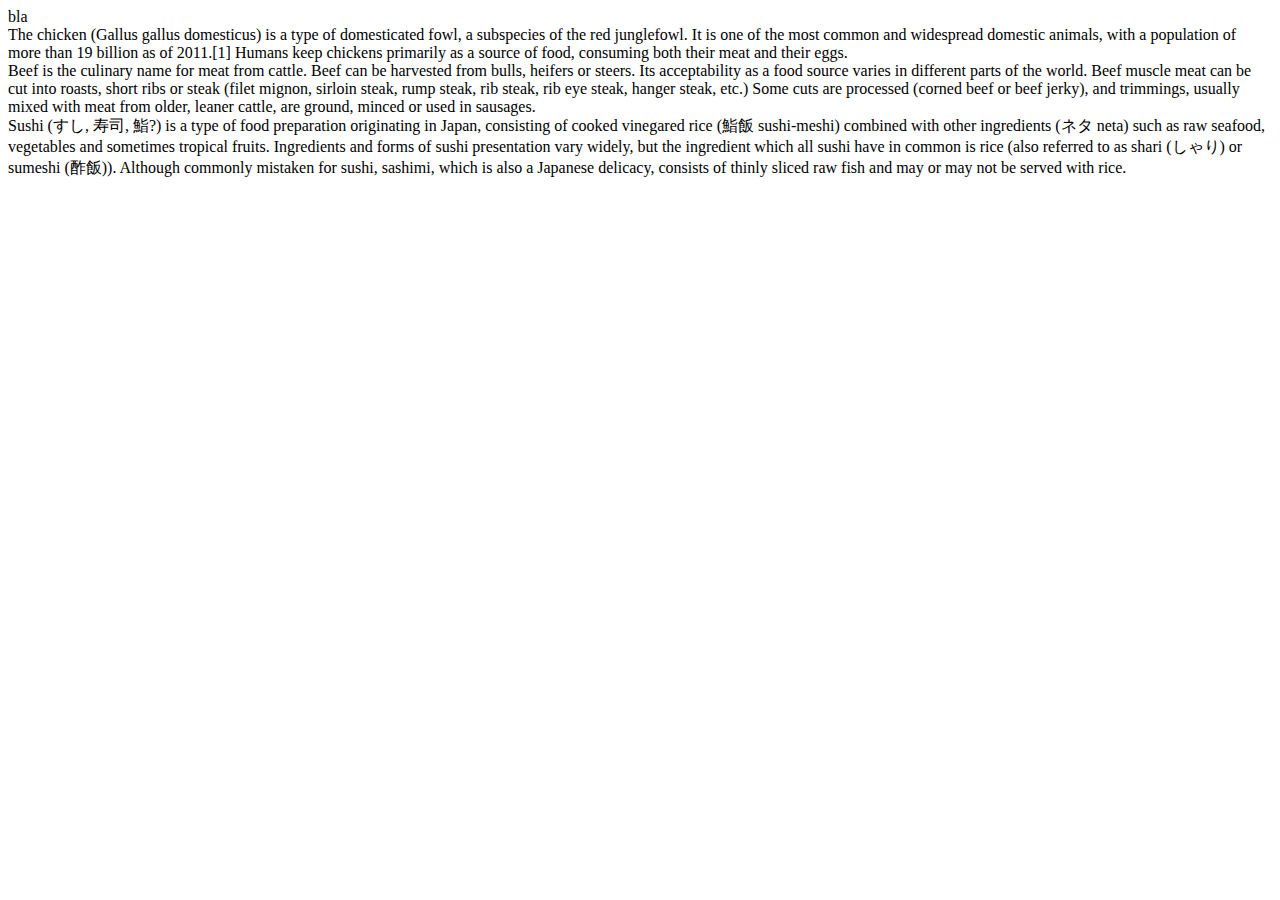
==== week2_site/index.html @ afa1aa89 "Added the three divs" ====
<!DOCTYPE html>

<html>
    <head>
        <title>Module 2 assignment</title>
        <div> bla </>
    </head>

    <body>
        <div>
            The chicken (Gallus gallus domesticus) is a type of domesticated fowl, a subspecies of the red junglefowl. It is one of the most common and widespread domestic animals, with a population of more than 19 billion as of 2011.[1] Humans keep chickens primarily as a source of food, consuming both their meat and their eggs.
        </div>
        <div>
            Beef is the culinary name for meat from cattle. Beef can be harvested from bulls, heifers or steers. Its acceptability as a food source varies in different parts of the world.

            Beef muscle meat can be cut into roasts, short ribs or steak (filet mignon, sirloin steak, rump steak, rib steak, rib eye steak, hanger steak, etc.) Some cuts are processed (corned beef or beef jerky), and trimmings, usually mixed with meat from older, leaner cattle, are ground, minced or used in sausages.
        </div>
        <div>
            Sushi (すし, 寿司, 鮨?) is a type of food preparation originating in Japan, consisting of cooked vinegared rice (鮨飯 sushi-meshi) combined with other ingredients (ネタ neta) such as raw seafood, vegetables and sometimes tropical fruits. Ingredients and forms of sushi presentation vary widely, but the ingredient which all sushi have in common is rice (also referred to as shari (しゃり) or sumeshi (酢飯)). Although commonly mistaken for sushi, sashimi, which is also a Japanese delicacy, consists of thinly sliced raw fish and may or may not be served with rice.
        </div>
    </body>
</html>
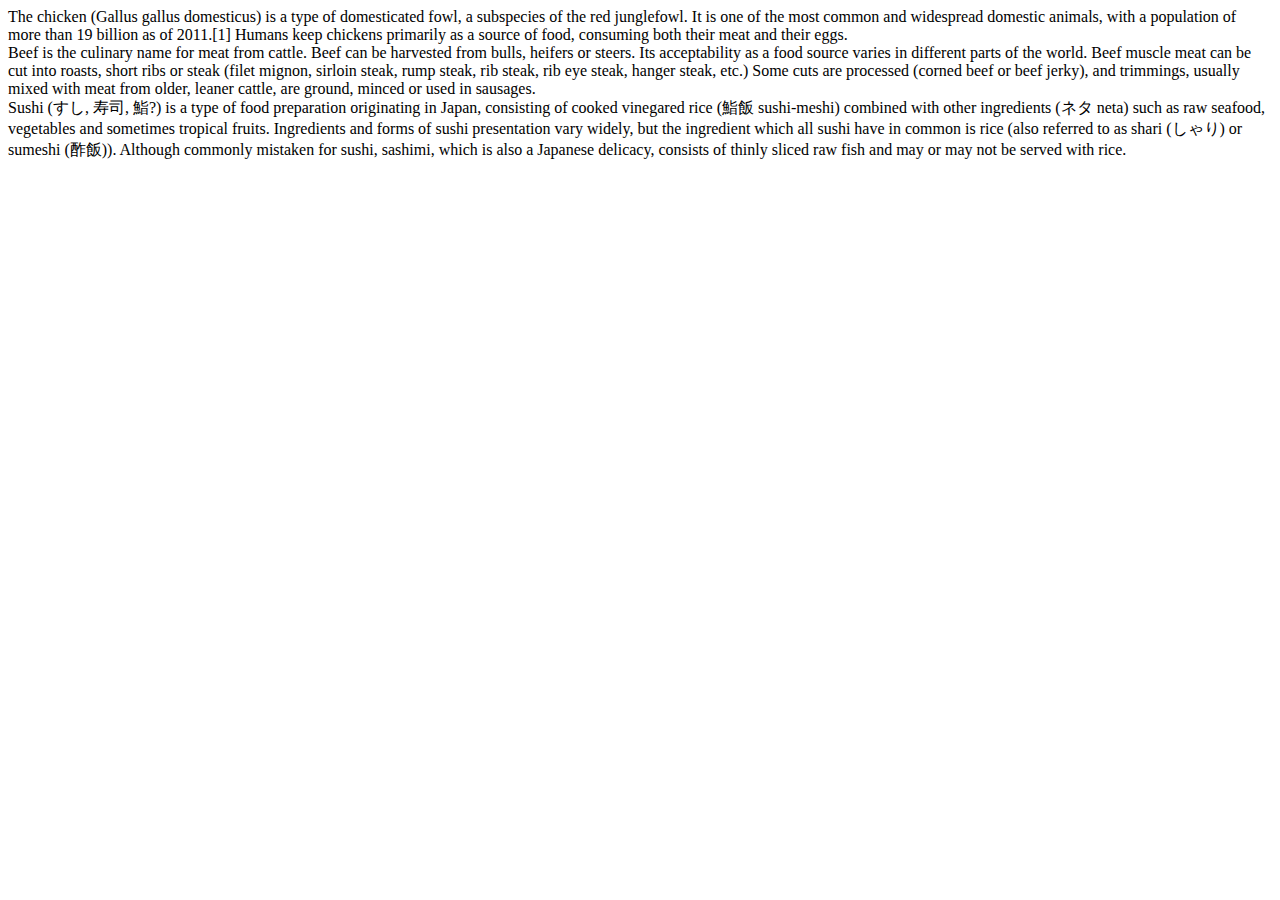
==== commit 4fb24cb0: "Added CSS dir and simple stylesheet" ====
--- a/week2_site/index.html
+++ b/week2_site/index.html
@@ -2,8 +2,9 @@
 
 <html>
     <head>
+        <meta charset="utf-8">
         <title>Module 2 assignment</title>
-        <div> bla </>
+        <link rel="stylesheet" href="style.css">
     </head>
 
     <body>
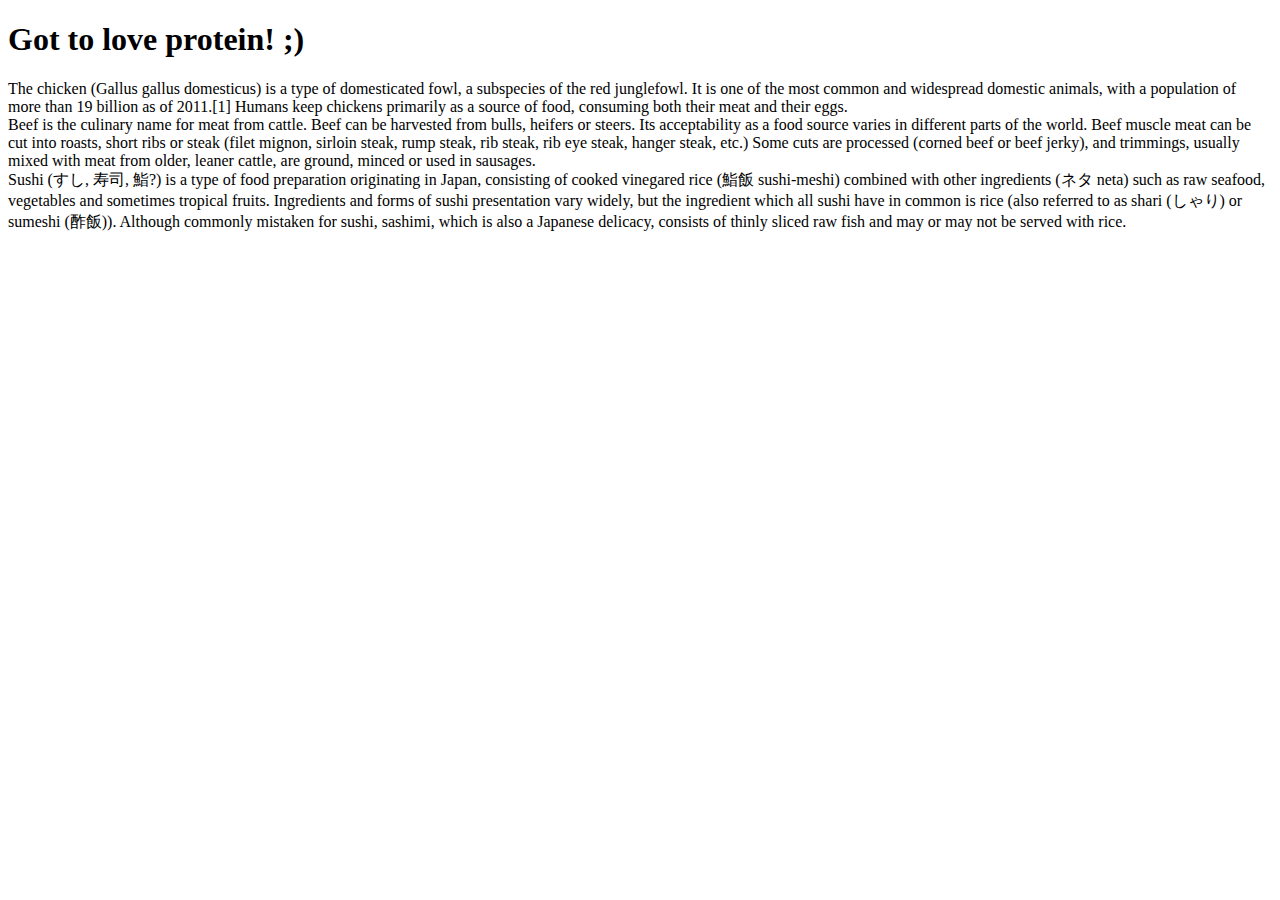
==== commit 8f2fcafd: "Improved on CSS stylesheet" ====
--- a/week2_site/index.html
+++ b/week2_site/index.html
@@ -8,6 +8,7 @@
     </head>
 
     <body>
+        <h1>Got to love protein! ;)</h1>
         <div>
             The chicken (Gallus gallus domesticus) is a type of domesticated fowl, a subspecies of the red junglefowl. It is one of the most common and widespread domestic animals, with a population of more than 19 billion as of 2011.[1] Humans keep chickens primarily as a source of food, consuming both their meat and their eggs.
         </div>
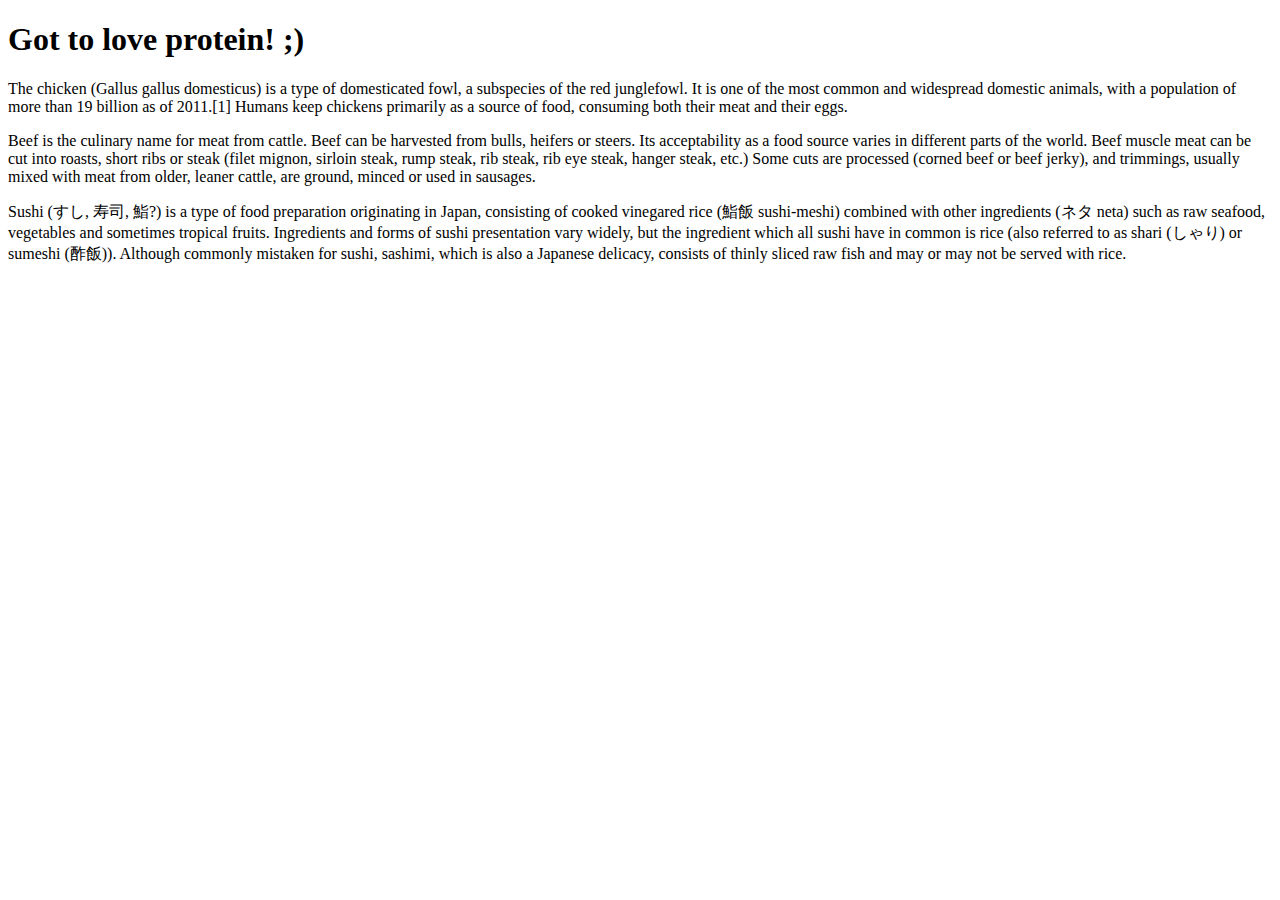
==== commit 4b94cdbb: "Converted to p tags instead of div, try again." ====
--- a/week2_site/index.html
+++ b/week2_site/index.html
@@ -9,16 +9,16 @@
 
     <body>
         <h1>Got to love protein! ;)</h1>
-        <div>
+        <p>
             The chicken (Gallus gallus domesticus) is a type of domesticated fowl, a subspecies of the red junglefowl. It is one of the most common and widespread domestic animals, with a population of more than 19 billion as of 2011.[1] Humans keep chickens primarily as a source of food, consuming both their meat and their eggs.
-        </div>
-        <div>
+        </p>
+        <p>
             Beef is the culinary name for meat from cattle. Beef can be harvested from bulls, heifers or steers. Its acceptability as a food source varies in different parts of the world.
 
             Beef muscle meat can be cut into roasts, short ribs or steak (filet mignon, sirloin steak, rump steak, rib steak, rib eye steak, hanger steak, etc.) Some cuts are processed (corned beef or beef jerky), and trimmings, usually mixed with meat from older, leaner cattle, are ground, minced or used in sausages.
-        </div>
-        <div>
+        </p>
+        <p>
             Sushi (すし, 寿司, 鮨?) is a type of food preparation originating in Japan, consisting of cooked vinegared rice (鮨飯 sushi-meshi) combined with other ingredients (ネタ neta) such as raw seafood, vegetables and sometimes tropical fruits. Ingredients and forms of sushi presentation vary widely, but the ingredient which all sushi have in common is rice (also referred to as shari (しゃり) or sumeshi (酢飯)). Although commonly mistaken for sushi, sashimi, which is also a Japanese delicacy, consists of thinly sliced raw fish and may or may not be served with rice.
-        </div>
+        </p>
     </body>
 </html>
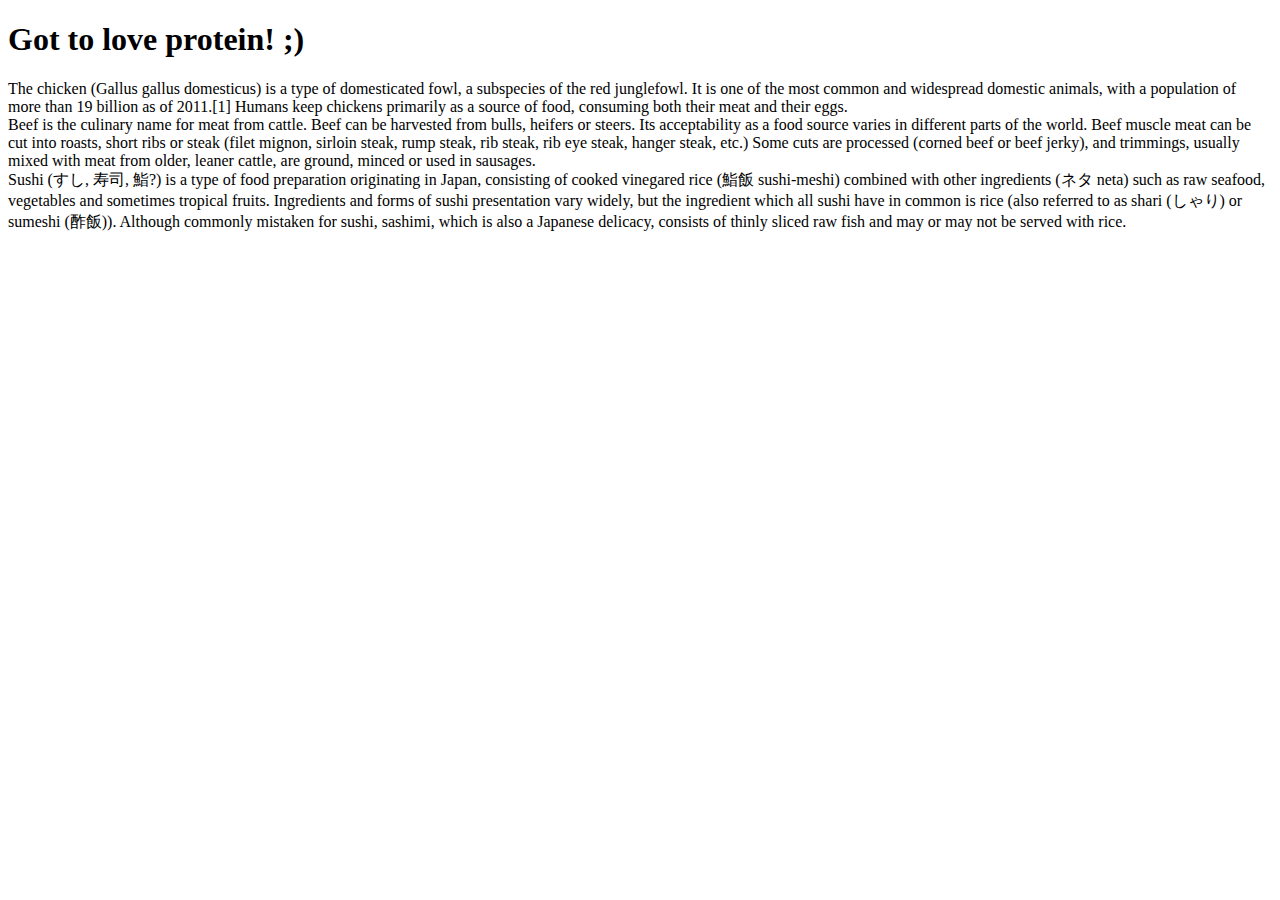
==== commit 51acb7f0: "Back to div again and added the col-md-6 stuff." ====
--- a/week2_site/index.html
+++ b/week2_site/index.html
@@ -9,16 +9,19 @@
 
     <body>
         <h1>Got to love protein! ;)</h1>
-        <p>
-            The chicken (Gallus gallus domesticus) is a type of domesticated fowl, a subspecies of the red junglefowl. It is one of the most common and widespread domestic animals, with a population of more than 19 billion as of 2011.[1] Humans keep chickens primarily as a source of food, consuming both their meat and their eggs.
-        </p>
-        <p>
-            Beef is the culinary name for meat from cattle. Beef can be harvested from bulls, heifers or steers. Its acceptability as a food source varies in different parts of the world.
+        <div class="row">
+            <div class="col-md-6">
+                The chicken (Gallus gallus domesticus) is a type of domesticated fowl, a subspecies of the red junglefowl. It is one of the most common and widespread domestic animals, with a population of more than 19 billion as of 2011.[1] Humans keep chickens primarily as a source of food, consuming both their meat and their eggs.
+            </div>
+            
+            <div class="col-md-6">
+                Beef is the culinary name for meat from cattle. Beef can be harvested from bulls, heifers or steers. Its acceptability as a food source varies in different parts of the world.
 
             Beef muscle meat can be cut into roasts, short ribs or steak (filet mignon, sirloin steak, rump steak, rib steak, rib eye steak, hanger steak, etc.) Some cuts are processed (corned beef or beef jerky), and trimmings, usually mixed with meat from older, leaner cattle, are ground, minced or used in sausages.
-        </p>
-        <p>
-            Sushi (すし, 寿司, 鮨?) is a type of food preparation originating in Japan, consisting of cooked vinegared rice (鮨飯 sushi-meshi) combined with other ingredients (ネタ neta) such as raw seafood, vegetables and sometimes tropical fruits. Ingredients and forms of sushi presentation vary widely, but the ingredient which all sushi have in common is rice (also referred to as shari (しゃり) or sumeshi (酢飯)). Although commonly mistaken for sushi, sashimi, which is also a Japanese delicacy, consists of thinly sliced raw fish and may or may not be served with rice.
-        </p>
+            </div>
+            <div class="col-md-6">
+                Sushi (すし, 寿司, 鮨?) is a type of food preparation originating in Japan, consisting of cooked vinegared rice (鮨飯 sushi-meshi) combined with other ingredients (ネタ neta) such as raw seafood, vegetables and sometimes tropical fruits. Ingredients and forms of sushi presentation vary widely, but the ingredient which all sushi have in common is rice (also referred to as shari (しゃり) or sumeshi (酢飯)). Although commonly mistaken for sushi, sashimi, which is also a Japanese delicacy, consists of thinly sliced raw fish and may or may not be served with rice.
+            </div>
+        </div>
     </body>
 </html>
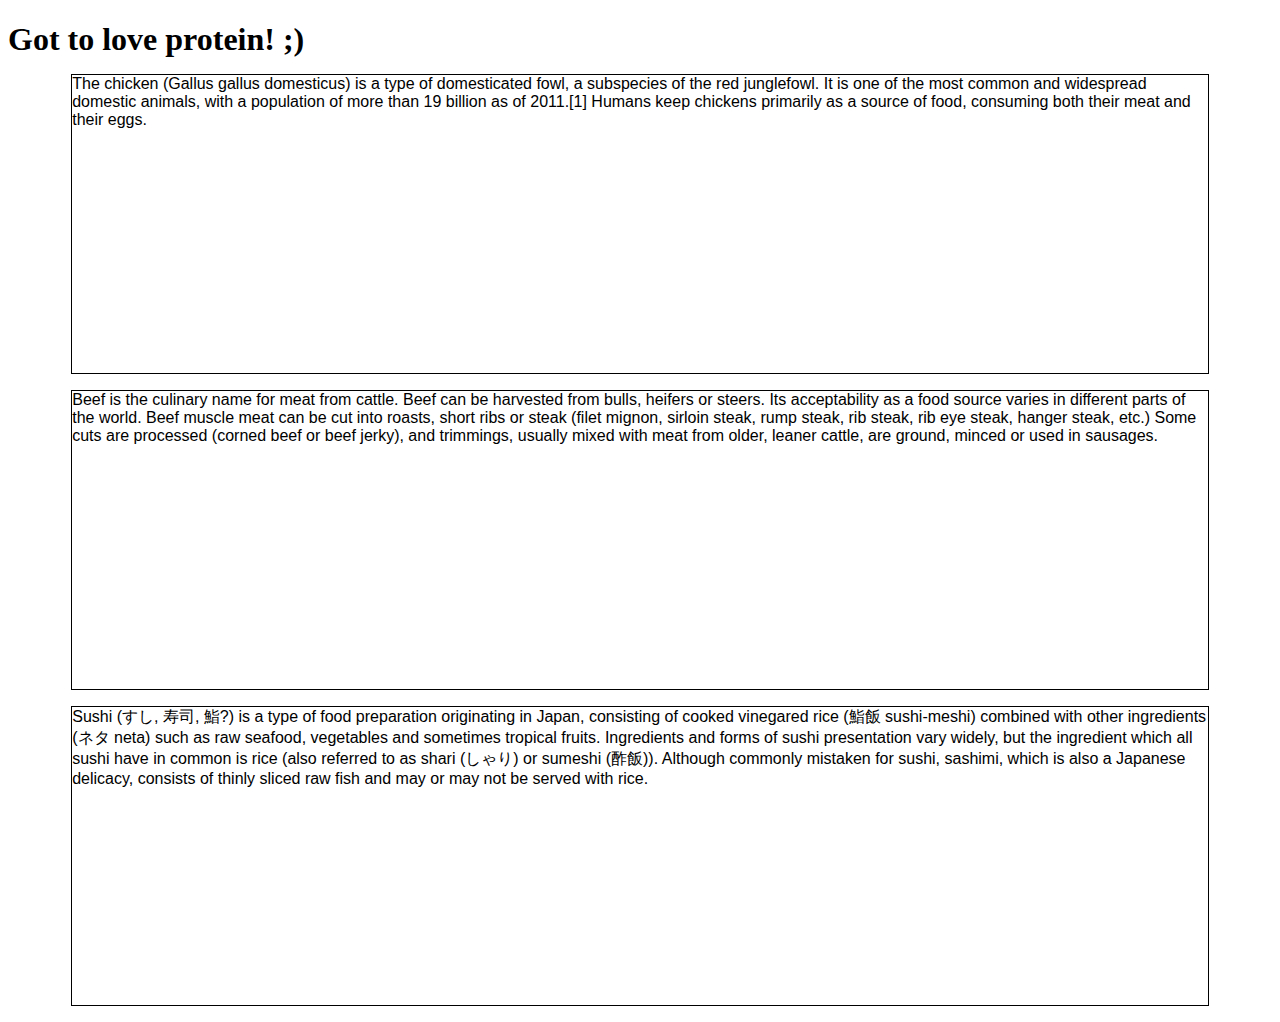
==== commit 66aaf016: "Added <p> tags inside the col-divs." ====
--- a/week2_site/index.html
+++ b/week2_site/index.html
@@ -3,24 +3,26 @@
 <html>
     <head>
         <meta charset="utf-8">
+        <meta name="viewport" content="width=device-width, initial-scale=1">
         <title>Module 2 assignment</title>
-        <link rel="stylesheet" href="style.css">
+        <link rel="stylesheet" href="css/style.css">
     </head>
 
     <body>
         <h1>Got to love protein! ;)</h1>
         <div class="row">
             <div class="col-md-6">
-                The chicken (Gallus gallus domesticus) is a type of domesticated fowl, a subspecies of the red junglefowl. It is one of the most common and widespread domestic animals, with a population of more than 19 billion as of 2011.[1] Humans keep chickens primarily as a source of food, consuming both their meat and their eggs.
+                <p>The chicken (Gallus gallus domesticus) is a type of domesticated fowl, a subspecies of the red junglefowl. It is one of the most common and widespread domestic animals, with a population of more than 19 billion as of 2011.[1] Humans keep chickens primarily as a source of food, consuming both their meat and their eggs.</p>
             </div>
             
             <div class="col-md-6">
-                Beef is the culinary name for meat from cattle. Beef can be harvested from bulls, heifers or steers. Its acceptability as a food source varies in different parts of the world.
+                <p>Beef is the culinary name for meat from cattle. Beef can be harvested from bulls, heifers or steers. Its acceptability as a food source varies in different parts of the world.
 
-            Beef muscle meat can be cut into roasts, short ribs or steak (filet mignon, sirloin steak, rump steak, rib steak, rib eye steak, hanger steak, etc.) Some cuts are processed (corned beef or beef jerky), and trimmings, usually mixed with meat from older, leaner cattle, are ground, minced or used in sausages.
+            Beef muscle meat can be cut into roasts, short ribs or steak (filet mignon, sirloin steak, rump steak, rib steak, rib eye steak, hanger steak, etc.) Some cuts are processed (corned beef or beef jerky), and trimmings, usually mixed with meat from older, leaner cattle, are ground, minced or used in sausages.</p>
             </div>
+
             <div class="col-md-6">
-                Sushi (すし, 寿司, 鮨?) is a type of food preparation originating in Japan, consisting of cooked vinegared rice (鮨飯 sushi-meshi) combined with other ingredients (ネタ neta) such as raw seafood, vegetables and sometimes tropical fruits. Ingredients and forms of sushi presentation vary widely, but the ingredient which all sushi have in common is rice (also referred to as shari (しゃり) or sumeshi (酢飯)). Although commonly mistaken for sushi, sashimi, which is also a Japanese delicacy, consists of thinly sliced raw fish and may or may not be served with rice.
+                <p>Sushi (すし, 寿司, 鮨?) is a type of food preparation originating in Japan, consisting of cooked vinegared rice (鮨飯 sushi-meshi) combined with other ingredients (ネタ neta) such as raw seafood, vegetables and sometimes tropical fruits. Ingredients and forms of sushi presentation vary widely, but the ingredient which all sushi have in common is rice (also referred to as shari (しゃり) or sumeshi (酢飯)). Although commonly mistaken for sushi, sashimi, which is also a Japanese delicacy, consists of thinly sliced raw fish and may or may not be served with rice.</p>
             </div>
         </div>
     </body>
--- a/week2_site/css/style.css
+++ b/week2_site/css/style.css
@@ -0,0 +1,108 @@
+* {
+    box-sizing: border-box;
+}
+
+h1 {
+    margin-bottom: 15px;
+}
+
+p {
+    border: 1px solid black;
+    /* margin-right: auto; leave this out for now and see whether the div styles are actually applied...*/
+    width: 90%;
+    height: 300px;
+    margin-left: auto;
+    margin-right: auto;
+    font-family: Arial;
+}
+
+.row {
+    width: 100%;
+}
+
+@media (min-width: 992px) {
+      .col-lg-1, .col-lg-2, .col-lg-3, .col-lg-4, .col-lg-5, .col-lg-6, .col-lg-7, .col-lg-8, .col-lg-9, .col-lg-10, .col-lg-11, .col-lg-12 {
+          float: left;
+          border: 1px solid green;
+      }
+      .col-lg-1 {
+          width: 8.33%;
+      }
+      .col-lg-2 {
+          width: 16.66%;
+      }
+      .col-lg-3 {
+          width: 25%;
+      }
+      .col-lg-4 {
+          width: 33.33%;
+      }
+      .col-lg-5 {
+          width: 41.66%;
+      }
+      .col-lg-6 {
+          width: 50%;
+      }
+      .col-lg-7 {
+          width: 58.33%;
+      }
+      .col-lg-8 {
+          width: 66.66%;
+      }
+      .col-lg-9 {
+          width: 75%;
+      }
+      .col-lg-10 {
+          width: 83.33%;
+      }
+      .col-lg-11 {
+          width: 91.66%;
+      }
+      .col-lg-12 {
+          width: 100%;
+      }
+}
+
+@media (min-width: 768px) and (max-width: 991px) {
+      .col-md-1, .col-md-2, .col-md-3, .col-md-4, .col-md-5, .col-md-6, .col-md-7, .col-md-8, .col-md-9, .col-md-10, .col-md-11, .col-md-12 {
+          float: left;
+          border: 1px solid green;
+      }
+      .col-md-1 {
+          width: 8.33%;
+      }
+      .col-md-2 {
+          width: 16.66%;
+      }
+      .col-md-3 {
+          width: 25%;
+      }
+      .col-md-4 {
+          width: 33.33%;
+      }
+      .col-md-5 {
+          width: 41.66%;
+      }
+      .col-md-6 {
+          width: 50%;
+      }
+      .col-md-7 {
+          width: 58.33%;
+      }
+      .col-md-8 {
+          width: 66.66%;
+      }
+      .col-md-9 {
+          width: 75%;
+      }
+      .col-md-10 {
+          width: 83.33%;
+      }
+      .col-md-11 {
+          width: 91.66%;
+      }
+      .col-md-12 {
+          width: 100%;
+      }
+}
+
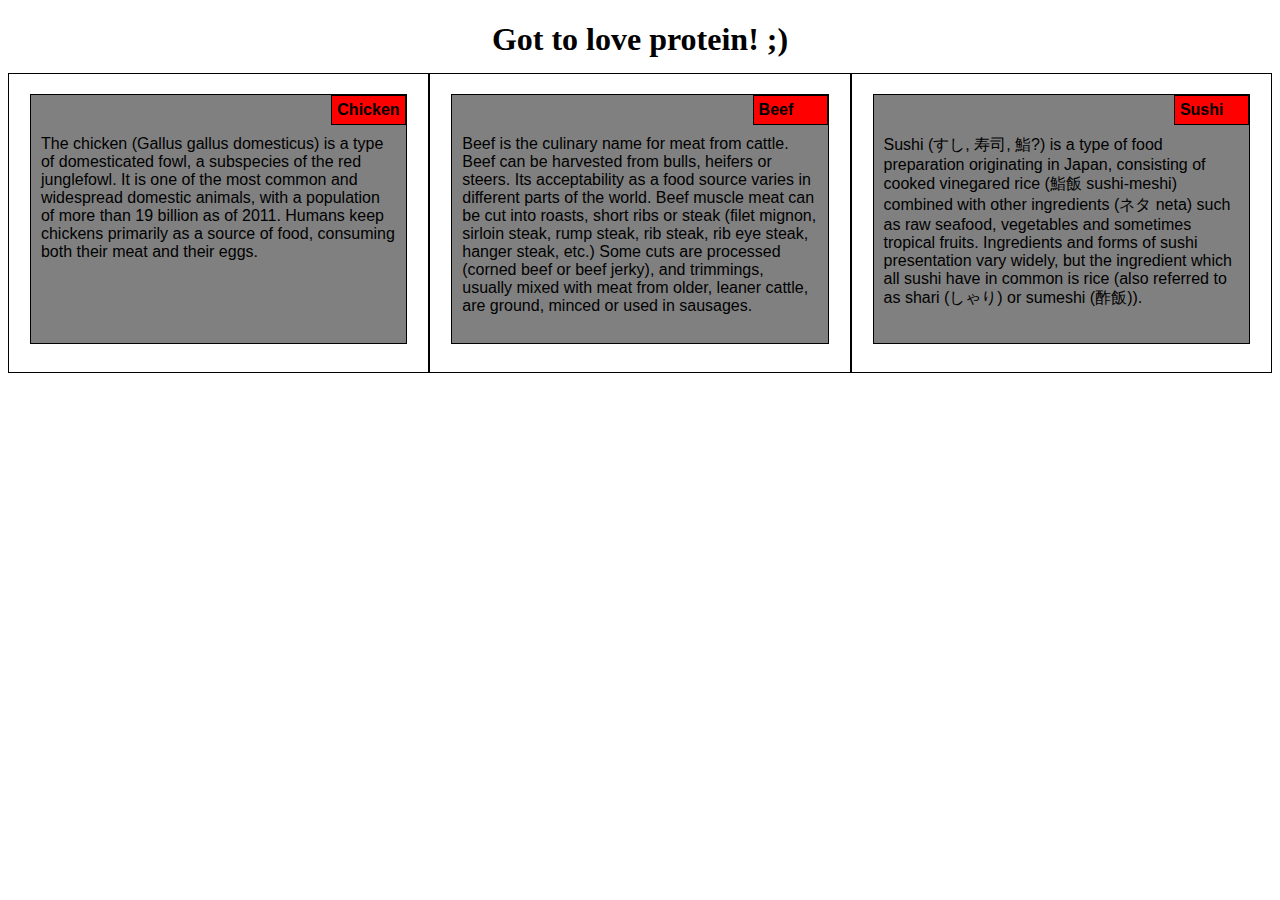
==== commit 329ee69c: "Merge messed up everything, fixed it now, I think..." ====
--- a/week2_site/index.html
+++ b/week2_site/index.html
@@ -11,18 +11,27 @@
     <body>
         <h1>Got to love protein! ;)</h1>
         <div class="row">
-            <div class="col-md-6">
-                <p>The chicken (Gallus gallus domesticus) is a type of domesticated fowl, a subspecies of the red junglefowl. It is one of the most common and widespread domestic animals, with a population of more than 19 billion as of 2011.[1] Humans keep chickens primarily as a source of food, consuming both their meat and their eggs.</p>
+            <div class="col-lg-4 col-md-6 container">
+                <div class="panel">
+                    <div class="protein"> Chicken </div>
+                    <p class="text">The chicken (Gallus gallus domesticus) is a type of domesticated fowl, a subspecies of the red junglefowl. It is one of the most common and widespread domestic animals, with a population of more than 19 billion as of 2011. Humans keep chickens primarily as a source of food, consuming both their meat and their eggs.</p>
+                </div>
             </div>
             
-            <div class="col-md-6">
-                <p>Beef is the culinary name for meat from cattle. Beef can be harvested from bulls, heifers or steers. Its acceptability as a food source varies in different parts of the world.
+            <div class="col-lg-4 col-md-6 container">
+                <div class="panel">
+                    <div class="protein"> Beef </div>
+                    <p class="text">Beef is the culinary name for meat from cattle. Beef can be harvested from bulls, heifers or steers. Its acceptability as a food source varies in different parts of the world.
 
-            Beef muscle meat can be cut into roasts, short ribs or steak (filet mignon, sirloin steak, rump steak, rib steak, rib eye steak, hanger steak, etc.) Some cuts are processed (corned beef or beef jerky), and trimmings, usually mixed with meat from older, leaner cattle, are ground, minced or used in sausages.</p>
+                    Beef muscle meat can be cut into roasts, short ribs or steak (filet mignon, sirloin steak, rump steak, rib steak, rib eye steak, hanger steak, etc.) Some cuts are processed (corned beef or beef jerky), and trimmings, usually mixed with meat from older, leaner cattle, are ground, minced or used in sausages.</p>
+                </div>
             </div>
 
-            <div class="col-md-6">
-                <p>Sushi (すし, 寿司, 鮨?) is a type of food preparation originating in Japan, consisting of cooked vinegared rice (鮨飯 sushi-meshi) combined with other ingredients (ネタ neta) such as raw seafood, vegetables and sometimes tropical fruits. Ingredients and forms of sushi presentation vary widely, but the ingredient which all sushi have in common is rice (also referred to as shari (しゃり) or sumeshi (酢飯)). Although commonly mistaken for sushi, sashimi, which is also a Japanese delicacy, consists of thinly sliced raw fish and may or may not be served with rice.</p>
+            <div class="col-lg-4 col-md-6 container">
+                <div class="panel">
+                    <div class="protein"> Sushi </div>
+                    <p class="text">Sushi (すし, 寿司, 鮨?) is a type of food preparation originating in Japan, consisting of cooked vinegared rice (鮨飯 sushi-meshi) combined with other ingredients (ネタ neta) such as raw seafood, vegetables and sometimes tropical fruits. Ingredients and forms of sushi presentation vary widely, but the ingredient which all sushi have in common is rice (also referred to as shari (しゃり) or sumeshi (酢飯)).</p>
+                    </div>
             </div>
         </div>
     </body>
--- a/week2_site/css/style.css
+++ b/week2_site/css/style.css
@@ -4,16 +4,41 @@
 
 h1 {
     margin-bottom: 15px;
+    text-align: center;
 }
 
-p {
+.container {
+    position: relative;
     border: 1px solid black;
-    /* margin-right: auto; leave this out for now and see whether the div styles are actually applied...*/
+    font-family: Arial;
+    height: 300px;
+}
+
+.protein {
+    width: 75px;
+    height: 30px;
+    background-color: #FF0000;
+    border: 1px solid black;
+    float: right;
+    font-weight: bold;
+    padding: 5px;
+
+}
+
+.panel {
     width: 90%;
-    height: 300px;
+    height:250px;
+    background: grey;
+    margin-top: 20px;
     margin-left: auto;
     margin-right: auto;
-    font-family: Arial;
+    border: 1px solid black;
+}
+
+.text {
+    margin-bottom: 15px;
+    clear: right;
+    padding: 10px;
 }
 
 .row {
@@ -23,7 +48,6 @@
 @media (min-width: 992px) {
       .col-lg-1, .col-lg-2, .col-lg-3, .col-lg-4, .col-lg-5, .col-lg-6, .col-lg-7, .col-lg-8, .col-lg-9, .col-lg-10, .col-lg-11, .col-lg-12 {
           float: left;
-          border: 1px solid green;
       }
       .col-lg-1 {
           width: 8.33%;
@@ -66,7 +90,6 @@
 @media (min-width: 768px) and (max-width: 991px) {
       .col-md-1, .col-md-2, .col-md-3, .col-md-4, .col-md-5, .col-md-6, .col-md-7, .col-md-8, .col-md-9, .col-md-10, .col-md-11, .col-md-12 {
           float: left;
-          border: 1px solid green;
       }
       .col-md-1 {
           width: 8.33%;
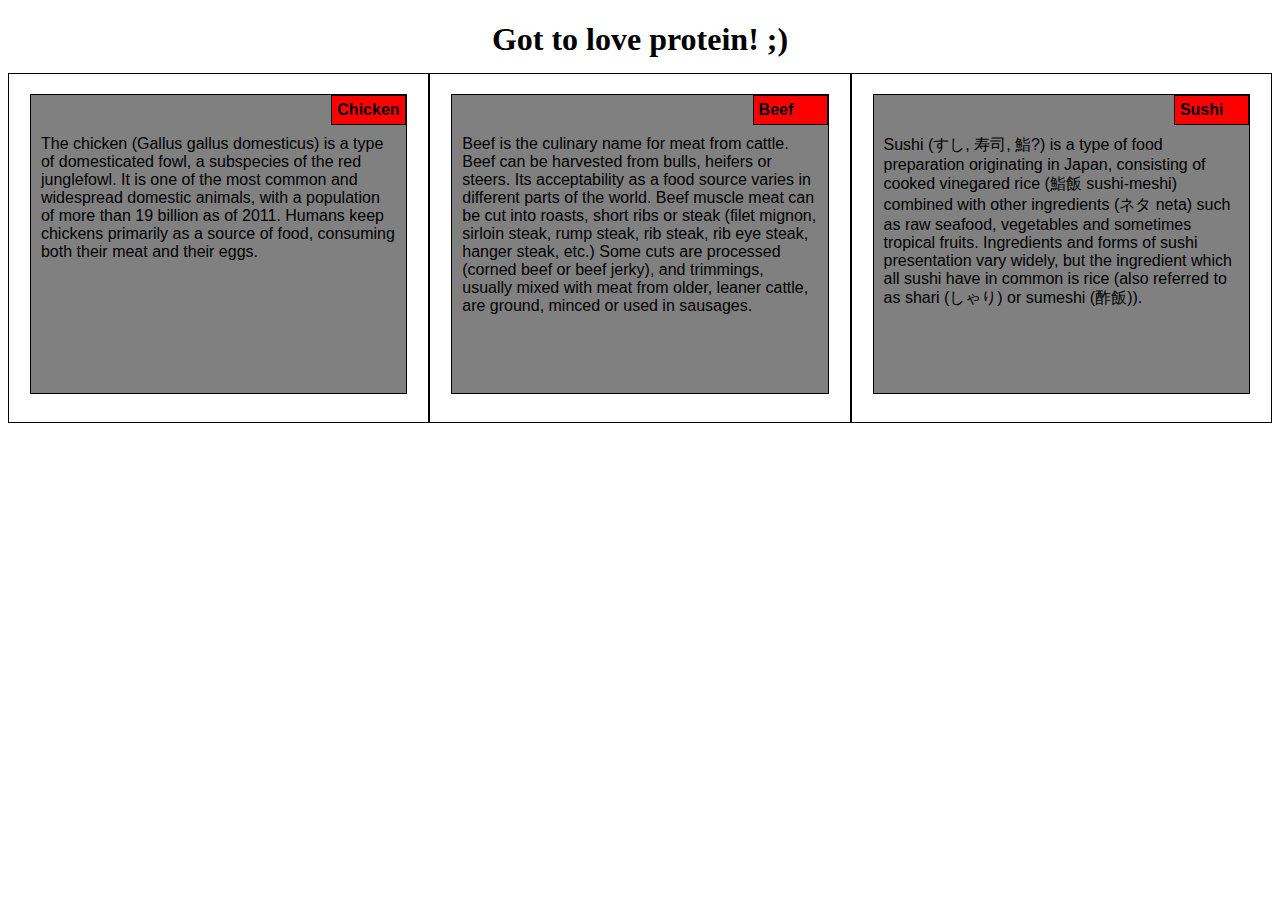
==== commit 9a046a92: "Final version afaic!" ====
--- a/week2_site/index.html
+++ b/week2_site/index.html
@@ -27,7 +27,7 @@
                 </div>
             </div>
 
-            <div class="col-lg-4 col-md-6 container">
+            <div class="col-lg-4 col-md-6 col-md-12 container">
                 <div class="panel">
                     <div class="protein"> Sushi </div>
                     <p class="text">Sushi (すし, 寿司, 鮨?) is a type of food preparation originating in Japan, consisting of cooked vinegared rice (鮨飯 sushi-meshi) combined with other ingredients (ネタ neta) such as raw seafood, vegetables and sometimes tropical fruits. Ingredients and forms of sushi presentation vary widely, but the ingredient which all sushi have in common is rice (also referred to as shari (しゃり) or sumeshi (酢飯)).</p>
--- a/week2_site/css/style.css
+++ b/week2_site/css/style.css
@@ -11,7 +11,7 @@
     position: relative;
     border: 1px solid black;
     font-family: Arial;
-    height: 300px;
+    height: 350px;
 }
 
 .protein {
@@ -27,9 +27,10 @@
 
 .panel {
     width: 90%;
-    height:250px;
+    height:300px;
     background: grey;
     margin-top: 20px;
+    float: none;
     margin-left: auto;
     margin-right: auto;
     border: 1px solid black;
